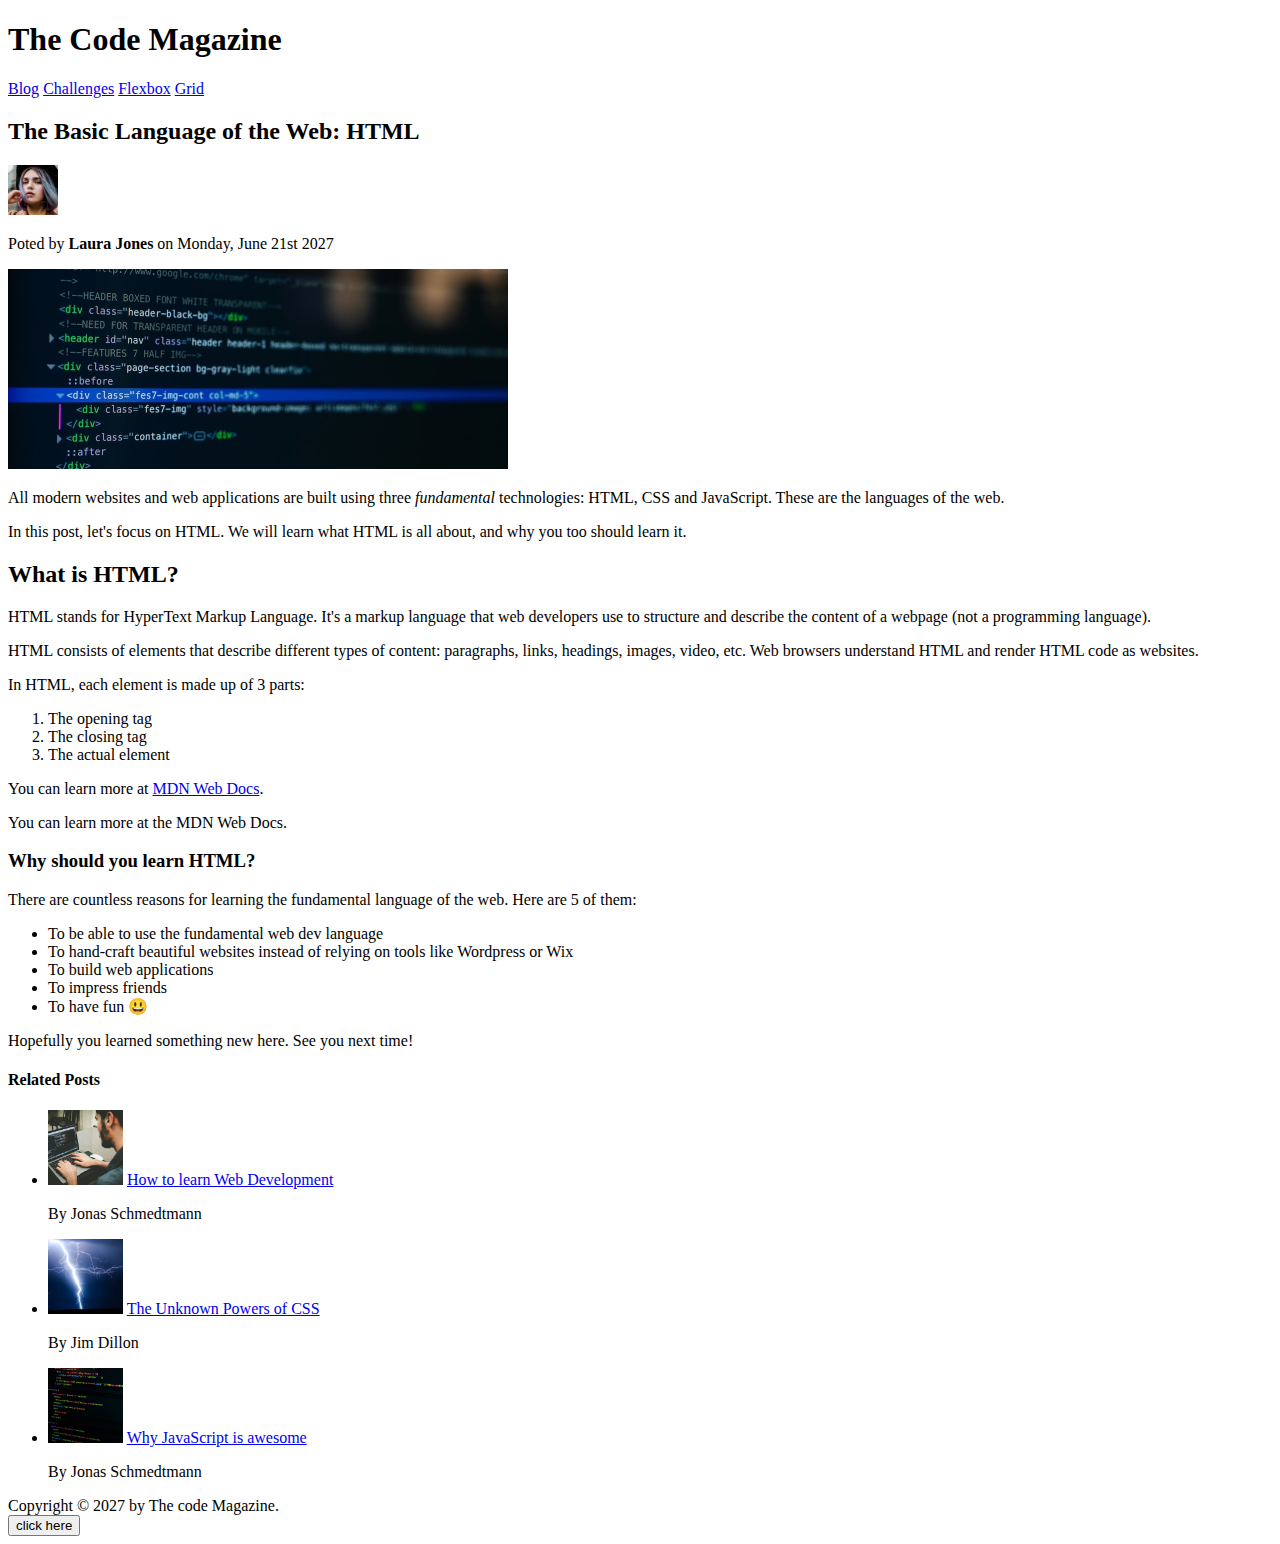
==== index.html @ 7c0cb408 "few changes" ====
<!DOCTYPE html>
<html lang="en">

<head>
    <meta charset="UTF-8" />
    <meta http-equiv="X-UA-Compatible" content="IE=edge" />
    <meta name="viewport" content="width=device-width, initial-scale=1.0" />
    <title>Document</title>
</head>

<body>
    <header>
        <h1> The Code Magazine </h1>
        <nav>
            <a href="blog.html">Blog</a>
            <a href="#">Challenges</a>
            <a href="#">Flexbox</a>
            <a href="#">Grid</a>
        </nav>
    </header>
    <article>
        <header>
            <h2> The Basic Language of the Web: HTML</h2>
            <img src="img/laura-jones.jpg" alt="Headshot of Laura Jones" height="50" width="50" />
            <p>Poted by <strong>Laura Jones</strong> on Monday, June 21st 2027</p>
            <img src="img/post-img.jpg" alt="HTML code on a screen" width="500" height="200" />
        </header>
        <p>
            All modern websites and web applications are built using three <em>fundamental</em> technologies: HTML, CSS
            and
            JavaScript.
            These are the languages of the web.
        </p>
        <p>
            In this post, let's focus on HTML. We will learn what HTML is all about, and why you too should learn it.
        </p>
        <h2>
            What is HTML?
        </h2>
        <p>
            HTML stands for HyperText Markup Language. It's a markup language that web developers use to structure and
            describe
            the content of a webpage (not a programming language).
        </p>
        <p>
            HTML consists of elements that describe different types of content: paragraphs, links, headings, images,
            video,
            etc.
            Web browsers understand HTML and render HTML code as websites.
        </p>
        <p>
            In HTML, each element is made up of 3 parts:

        </p>
        <ol>
            <li>
                The opening tag
            </li>
            <li>
                The closing tag
            </li>
            <li>
                The actual element
            </li>
        </ol>
        <p>You can learn more at
            <a href="https://developer.mozilla.org/en-US/" target="_blank">MDN Web Docs</a>.
            <p>
                You can learn more at the MDN Web Docs.
            </p>

            <h3>
                Why should you learn HTML?
            </h3>
            <p>
                There are countless reasons for learning the fundamental language of the web. Here are 5 of them:
            </p>
            <ul>
                <li>
                    To be able to use the fundamental web dev language
                </li>
                <li>

                    To hand-craft beautiful websites instead of relying on tools like Wordpress or Wix
                </li>
                <li>

                    To build web applications

                </li>
                <li>
                    To impress friends
                </li>
                <li>

                    To have fun 😃

                </li>
            </ul>
            <p>
                Hopefully you learned something new here. See you next time!
            </p>
    </article>
    <aside>
        <h4>Related Posts</h4>
        <ul>
            <li><img src="/img/related-1.jpg" alt="person" width="75" height="75">
                <a href="#">How to learn Web Development</a>
                <p>By Jonas Schmedtmann</p>
            </li>

            <li><img src="/img/related-2.jpg" alt="Lightning" width="75" height="75">
                <a href="#">The Unknown Powers of CSS</a>
                <p>By Jim Dillon</p>
            </li>

            <li><img src="/img/related-3.jpg" alt="JavaScript code on screen" width="75" height="75">
                <a href="#">Why JavaScript is awesome</a>
                <p>By Jonas Schmedtmann</p>
            </li>
        </ul>
    </aside>
    <footer>
        Copyright &copy; 2027 by The code Magazine.
    </footer>
    <button>click here</button>
</body>

</html>
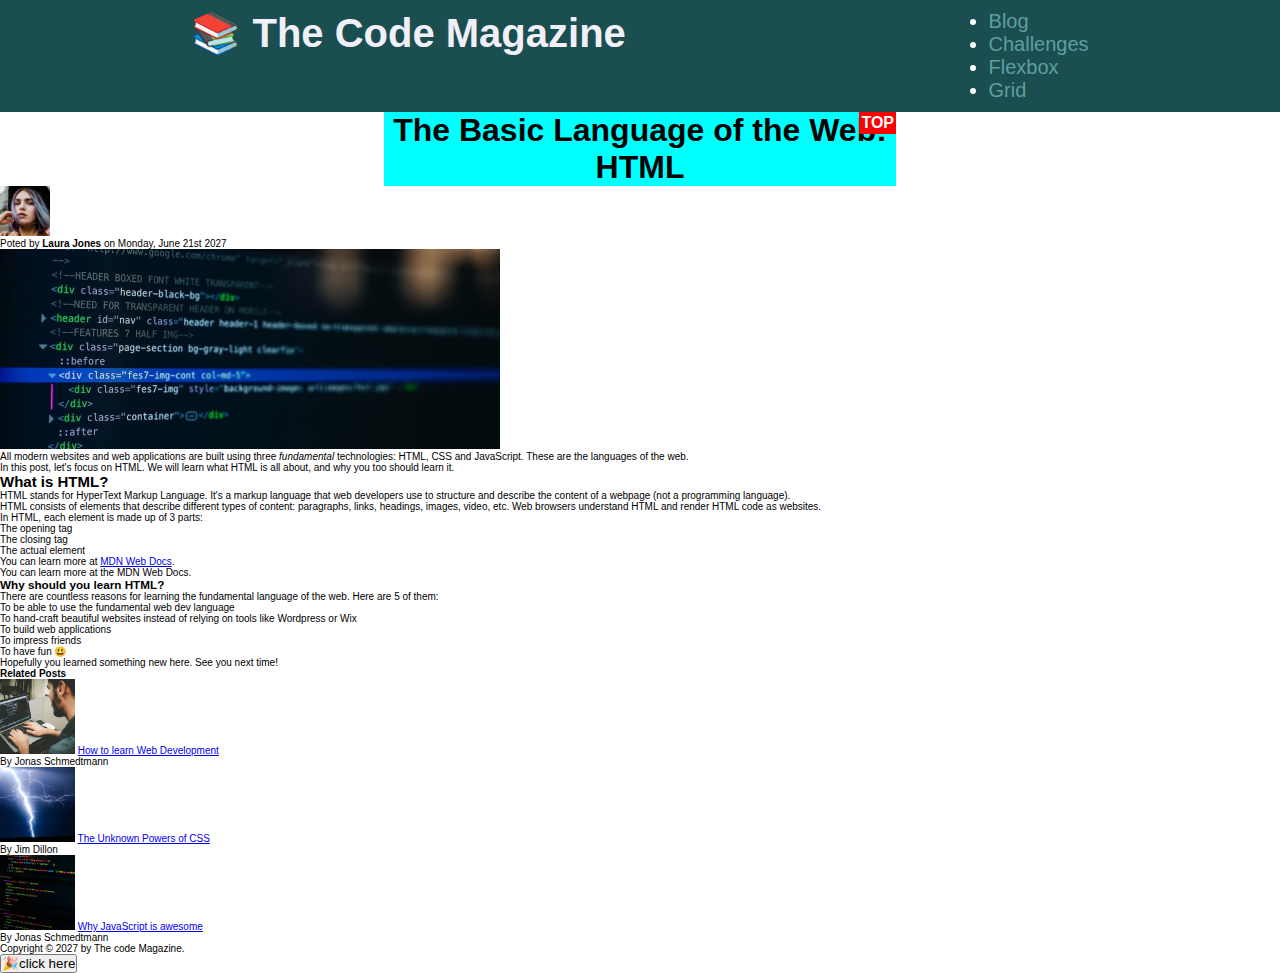
==== commit 1d4c894a: "the first commit as starting" ====
--- a/index.html
+++ b/index.html
@@ -5,22 +5,33 @@
     <meta charset="UTF-8" />
     <meta http-equiv="X-UA-Compatible" content="IE=edge" />
     <meta name="viewport" content="width=device-width, initial-scale=1.0" />
+    <link rel="stylesheet" href="style.css">
     <title>Document</title>
 </head>
 
 <body>
-    <header>
-        <h1> The Code Magazine </h1>
-        <nav>
-            <a href="blog.html">Blog</a>
-            <a href="#">Challenges</a>
-            <a href="#">Flexbox</a>
-            <a href="#">Grid</a>
+    <header class="header">
+        <h1 class="headline-one">📚 The Code Magazine </h1>
+        <nav class="navigation">
+            <ul>
+                <li>
+                    <a href="blog.html">Blog</a>
+                </li>
+                <li>
+                    <a href="#">Challenges</a>
+                </li>
+                <li>
+                    <a href="#">Flexbox</a>
+                </li>
+                <li>
+                    <a href="#">Grid</a>
+                </li>
+            </ul>
         </nav>
     </header>
     <article>
-        <header>
-            <h2> The Basic Language of the Web: HTML</h2>
+        <header class="header2">
+            <h2 class="headline-two"> The Basic Language of the Web: HTML</h2>
             <img src="img/laura-jones.jpg" alt="Headshot of Laura Jones" height="50" width="50" />
             <p>Poted by <strong>Laura Jones</strong> on Monday, June 21st 2027</p>
             <img src="img/post-img.jpg" alt="HTML code on a screen" width="500" height="200" />
@@ -123,7 +134,7 @@
     <footer>
         Copyright &copy; 2027 by The code Magazine.
     </footer>
-    <button>click here</button>
+    <button>🎉click here</button>
 </body>
 
 </html>--- a/style.css
+++ b/style.css
@@ -0,0 +1,59 @@
+* {
+    padding: 0;
+    margin: 0;
+    box-sizing: border-box;
+}
+
+html {
+    font-size: 62.5%;
+}
+
+body {
+    font-family: 'Gill Sans', 'Gill Sans MT', Calibri, 'Trebuchet MS', sans-serif;
+}
+
+/* header */
+
+.header {
+    background-color: rgb(26, 78, 80);
+    color: white;
+    padding: 10px;
+    font-size: 20px;
+    display: flex;
+    justify-content: space-around;
+}
+
+.headline-one {
+    color: rgb(241, 239, 248);
+}
+
+.navigation {
+    display: flex;
+}
+
+.navigation a {
+    color: cadetblue;
+    text-decoration: none;
+}
+
+/*article*/
+
+.header2 .headline-two {
+    text-align: center;
+    font-size: 32px;
+    position: relative;
+    background-color: aqua;
+    width: 40%;
+    margin: 0 auto;
+}
+
+.headline-two::after {
+    content: "TOP";
+    font-size: 16px;
+    background-color: red;
+    color: white;
+    padding: 2px;
+    position: absolute;
+    top: 0;
+    right: 0;
+}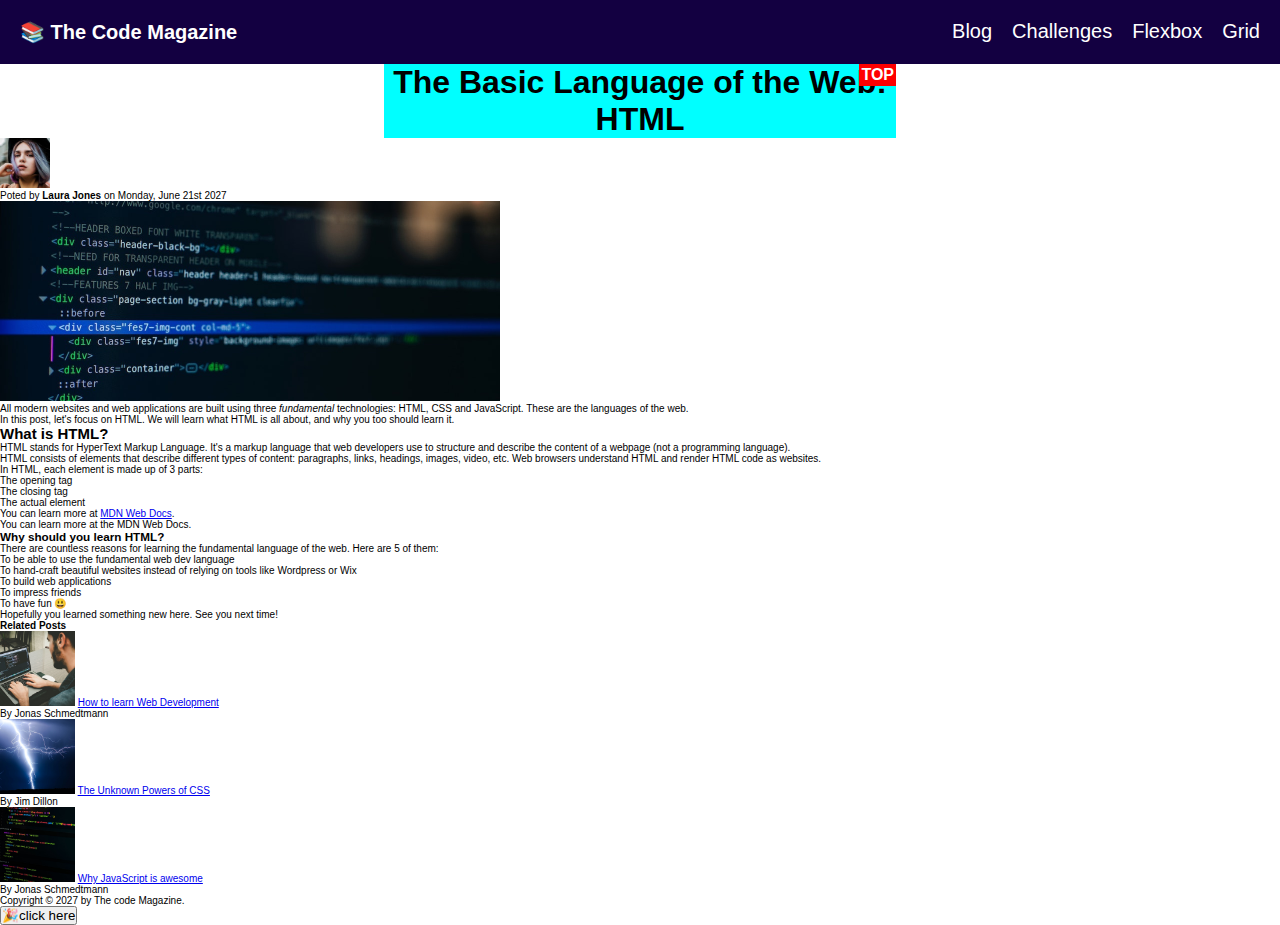
==== commit d544bf2c: "the second commit" ====
--- a/index.html
+++ b/index.html
@@ -13,17 +13,17 @@
     <header class="header">
         <h1 class="headline-one">📚 The Code Magazine </h1>
         <nav class="navigation">
-            <ul>
-                <li>
+            <ul class="nav-lists">
+                <li class="nav-items">
                     <a href="blog.html">Blog</a>
                 </li>
-                <li>
+                <li class="nav-items">
                     <a href="#">Challenges</a>
                 </li>
-                <li>
+                <li class="nav-items">
                     <a href="#">Flexbox</a>
                 </li>
-                <li>
+                <li class="nav-items">
                     <a href="#">Grid</a>
                 </li>
             </ul>
--- a/style.css
+++ b/style.css
@@ -9,31 +9,41 @@
 }
 
 body {
-    font-family: 'Gill Sans', 'Gill Sans MT', Calibri, 'Trebuchet MS', sans-serif;
+    font-family: sans-serif;
 }
 
 /* header */
 
 .header {
-    background-color: rgb(26, 78, 80);
+    background-color: rgb(19, 0, 65);
+    padding: 20px;
     color: white;
-    padding: 10px;
-    font-size: 20px;
     display: flex;
-    justify-content: space-around;
+    justify-content: space-between;
 }
 
 .headline-one {
-    color: rgb(241, 239, 248);
+    float: left;
 }
 
-.navigation {
+.nav-lists {
     display: flex;
+    gap: 20px;
+    list-style: none;
 }
 
-.navigation a {
-    color: cadetblue;
+.nav-items a {
+    font-size: 20px;
+    color: white;
     text-decoration: none;
+}
+
+.nav-items a:active {
+    color: red;
+}
+
+.nav-items a:hover {
+    color: yellow;
 }
 
 /*article*/
